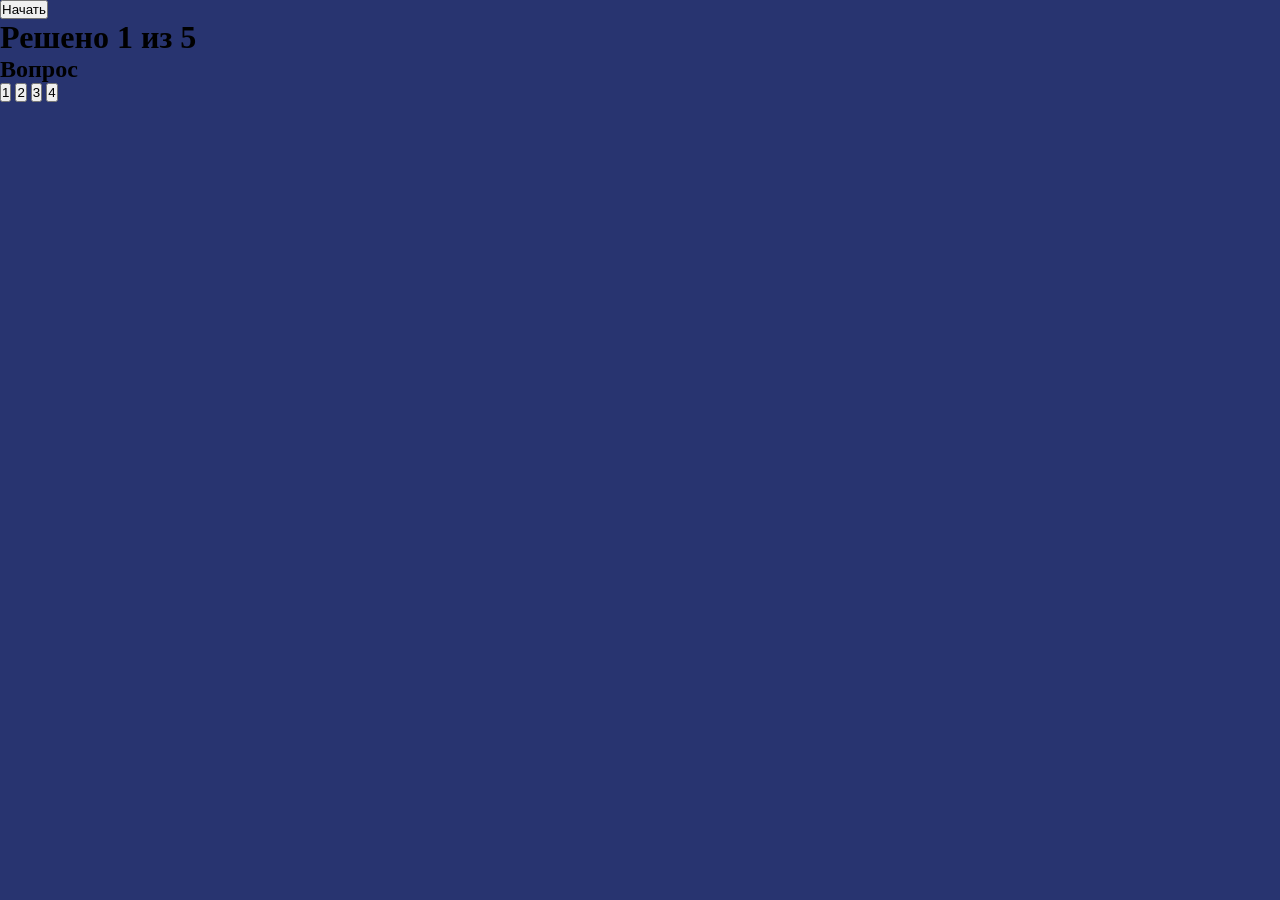
==== index.html @ 6c9f9c92 "m4u2" ====
<!DOCTYPE html>
<html lang="en">
<head>
    <meta charset="UTF-8">
    <meta name="viewport" content="width=device-width, initial-scale=1.0">
    <link rel = "stylesheet" href="./style.css">
    <title>Document</title>
</head>
<body>
    <button id="btn" class="btn">Начать</button>
    <h1 id="result"></h1>
    <h1>Решено 1 из 5</h1>
    <div>
        <h2>Вопрос</h2>
        <nav>
            <button>1</button>
            <button>2</button>
            <button>3</button>
            <button>4</button>
        </nav>
    </div>
    
    <script src ="./main.js"></script>
</body>
</html>
---- style.css ----
*{
    padding: 0;
    margin: 0;
    box-sizing: border-box;
}
body{
    background: #283470;
}
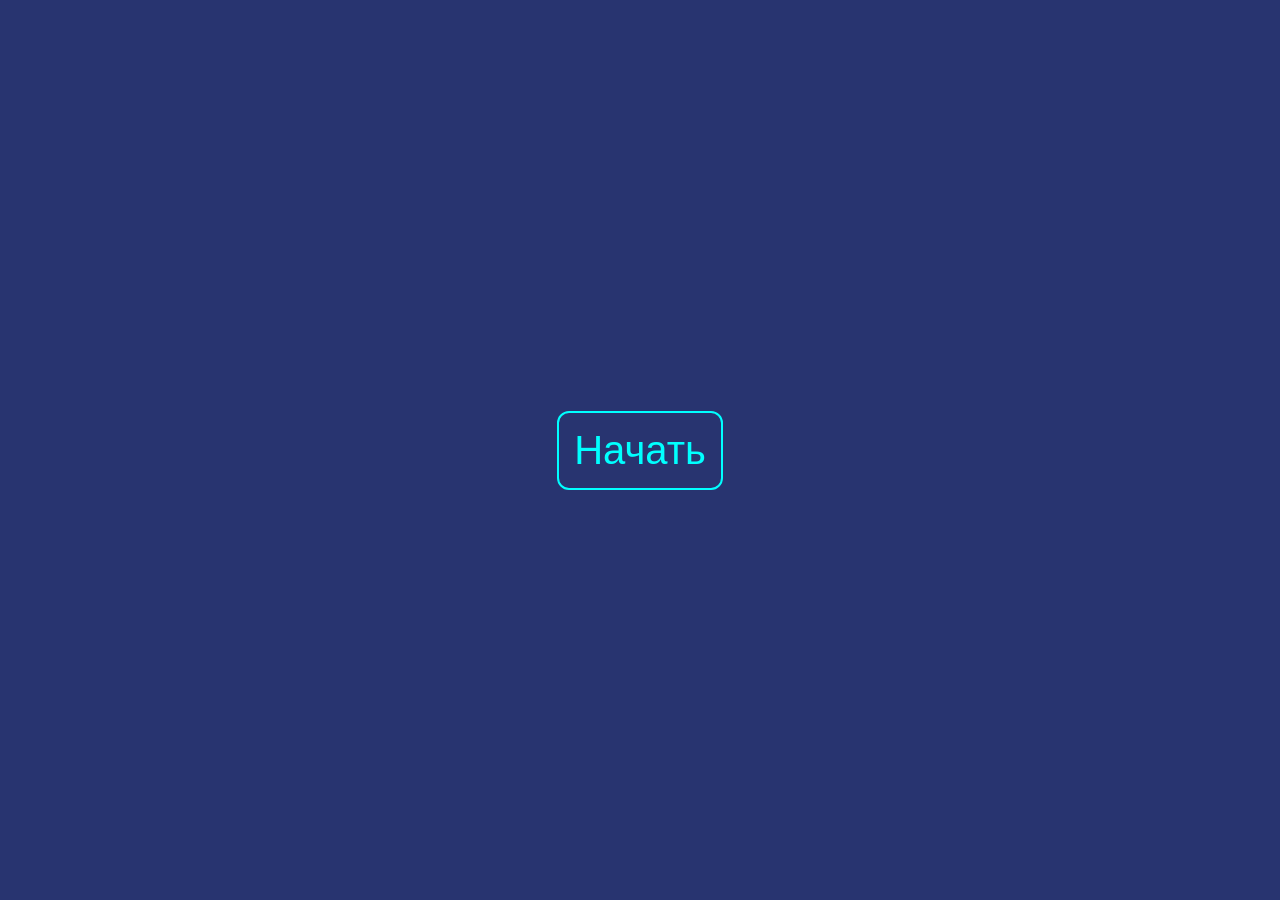
==== commit 06e1c8a6: "2" ====
--- a/index.html
+++ b/index.html
@@ -7,16 +7,17 @@
     <title>Document</title>
 </head>
 <body>
-    <button id="btn" class="btn">Начать</button>
-    <h1 id="result"></h1>
-    <h1>Решено 1 из 5</h1>
-    <div>
+    <button id="start" class="btn">Начать</button>
+
+    <h1 id="result" class="close">Решено 1 из 5</h1>
+
+    <div id="main" class="close">
         <h2>Вопрос</h2>
         <nav>
-            <button>1</button>
-            <button>2</button>
-            <button>3</button>
-            <button>4</button>
+            <button class="btn">1</button>
+            <button class="btn">2</button>
+            <button class="btn">3</button>
+            <button class="btn">4</button>
         </nav>
     </div>
     
--- a/style.css
+++ b/style.css
@@ -5,4 +5,49 @@
 }
 body{
     background: #283470;
+    display: flex;
+    flex-direction: column;
+    justify-content: center;
+    align-items: center;
+    height: 100vh;
+}
+
+.btn {
+    padding: 15px;
+    border-radius: 12px;
+    font-size: 40px;
+    color: aqua;
+    background: #283470;
+    border: 2px solid aqua;
+    transition: all 0.5s;
+}
+
+.btn:hover{
+    background: aqua;
+    color: #283470;
+}
+.title {
+    font-size: 50px;
+    color: aqua;
+}
+#main {
+    display: flex;
+    flex-direction: column ;
+    align-items: center;
+    justify-content: center;
+    gap: 40px;
+
+}
+
+nav {
+    display: flex;
+    gap: 20px;
+
+}
+#result {
+    font-size: 30px;
+    color:aqua;
+}
+.close{
+    display: none !important;
 }
